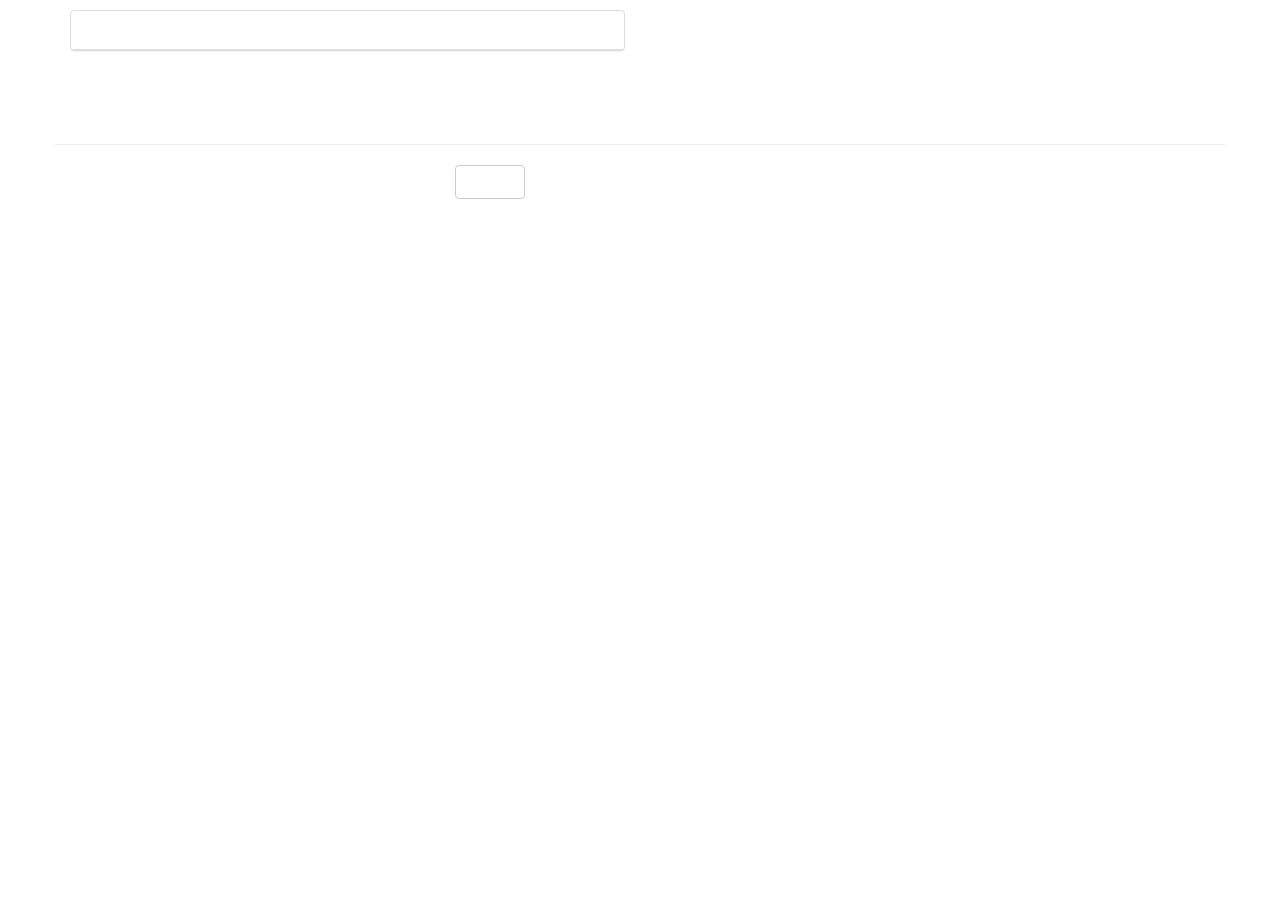
==== angular-form-builder-master/index.html @ d147eb40 "First commit" ====
<!doctype html>
<html ng-app="app">
<head>
    <meta charset="utf-8"/>
    <meta http-equiv="X-UA-Compatible" content="IE=edge"/>
    <title>angular-form-builder</title>
    <link type="text/css" rel="stylesheet" href="//netdna.bootstrapcdn.com/bootstrap/3.1.1/css/bootstrap.min.css"/>
    <link type="text/css" rel="stylesheet" href="example/site.css"/>
    <link type="text/css" rel="stylesheet" href="dist/angular-form-builder.css"/>
    <script src="//ajax.googleapis.com/ajax/libs/jquery/2.1.0/jquery.min.js"></script>
    <script type="text/javascript" src="//netdna.bootstrapcdn.com/bootstrap/3.1.1/js/bootstrap.min.js"></script>
    <script type="text/javascript" src="//code.angularjs.org/1.2.20/angular.min.js"></script>
    <script type="text/javascript" src="dist/angular-form-builder.js"></script>
    <script type="text/javascript" src="dist/angular-form-builder-components.js"></script>
    <script type="text/javascript" src="//kelp404.github.io/angular-validator/dist/angular-validator.min.js"></script>
    <script type="text/javascript" src="//kelp404.github.io/angular-validator/dist/angular-validator-rules.min.js"></script>
    <script type="text/javascript" src="example/demo.js"></script>
</head>
<style>
.container.ng-scope{
    background: transparent !important;
}
textarea, input, div, select, ul, li, a {
 background: transparent !important;
}
label, h2, h3, a, p, select, input, textarea {
    color: #fff !important;
	
}
</style>
<body class="container" ng-controller="DemoController">
    <div class="row">
        <div class="col-md-6">
            <div class="panel panel-default">
                <div class="panel-heading">
                    <h3 class="panel-title">Builder</h3>
                </div>
                <div fb-builder="default"></div>
                
            </div>
        </div>

        <div class="col-md-6">
            <div fb-components></div>
        </div>
    </div>

    <div class="row">
        <h2>Form</h2>
        <hr/>
        <form class="form-horizontal">
            <div ng-model="input" fb-form="default" fb-default="defaultValue"></div>
            <div class="form-group">
                <div class="col-md-8 col-md-offset-4">
                    <input type="submit" ng-click="submit()" class="btn btn-default"/>
                </div>
            </div>
        </form>
        
    </div>

    <div class="row">
        <div class="col-md-12 footer"></div>
    </div>

</body>
</html>
---- angular-form-builder-master/example/site.css ----
body{padding:10px}.footer{height:50px}
---- angular-form-builder-master/dist/angular-form-builder.css ----
.fb-component{padding:10px;cursor:move}.fb-component input{cursor:move}.fb-component label{cursor:move}.fb-component select{cursor:move}.fb-component textarea{cursor:move}.fb-form-object-editable{padding:10px}.fb-form-object-editable.fb-draggable{cursor:move}.fb-form-object-editable.fb-draggable input{cursor:move}.fb-form-object-editable.fb-draggable label{cursor:pointer}.fb-form-object-editable.fb-draggable select{cursor:move}.fb-form-object-editable.fb-draggable textarea{cursor:move}.fb-form-object-editable.empty{cursor:default;margin:6px;height:80px;border:dashed 1px #aaa;background-color:#eee}.fb-draggable.dragging{background-color:#ffffff;position:absolute;z-index:800;-webkit-box-shadow:#666 0 0 20px;-moz-box-shadow:#666 0 0 20px;box-shadow:#666 0 0 20px}.fb-required:after{color:#b94a48;content:' *'}.fb-builder{min-height:250px}.popover .control-label{text-align:left}.popover form{width:240px}
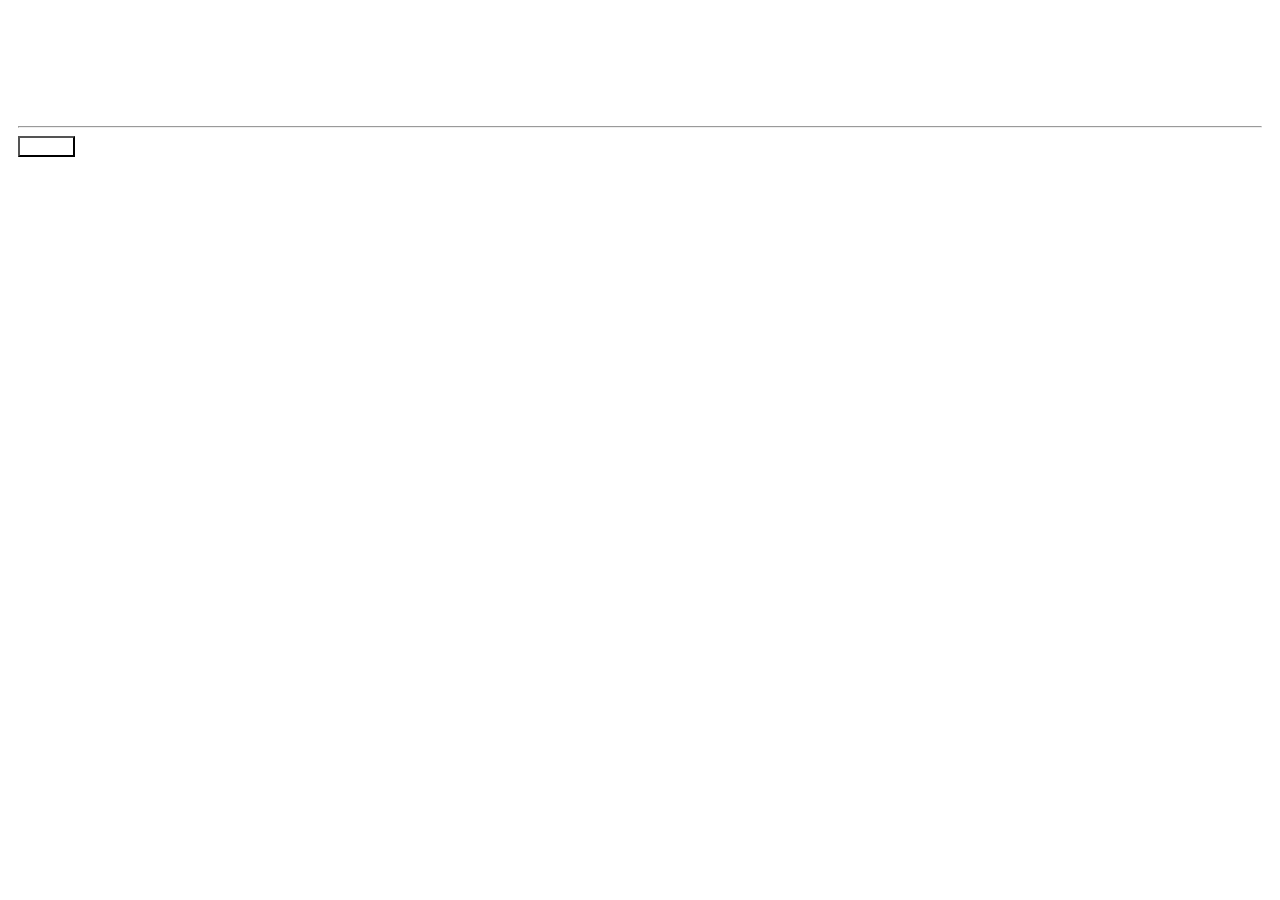
==== commit 333dc54f: "Css src yo.css" ====
--- a/angular-form-builder-master/index.html
+++ b/angular-form-builder-master/index.html
@@ -4,7 +4,7 @@
     <meta charset="utf-8"/>
     <meta http-equiv="X-UA-Compatible" content="IE=edge"/>
     <title>angular-form-builder</title>
-    <link type="text/css" rel="stylesheet" href="//netdna.bootstrapcdn.com/bootstrap/3.1.1/css/bootstrap.min.css"/>
+    <link type="text/css" rel="stylesheet" href="yo.css"/>
     <link type="text/css" rel="stylesheet" href="example/site.css"/>
     <link type="text/css" rel="stylesheet" href="dist/angular-form-builder.css"/>
     <script src="//ajax.googleapis.com/ajax/libs/jquery/2.1.0/jquery.min.js"></script>
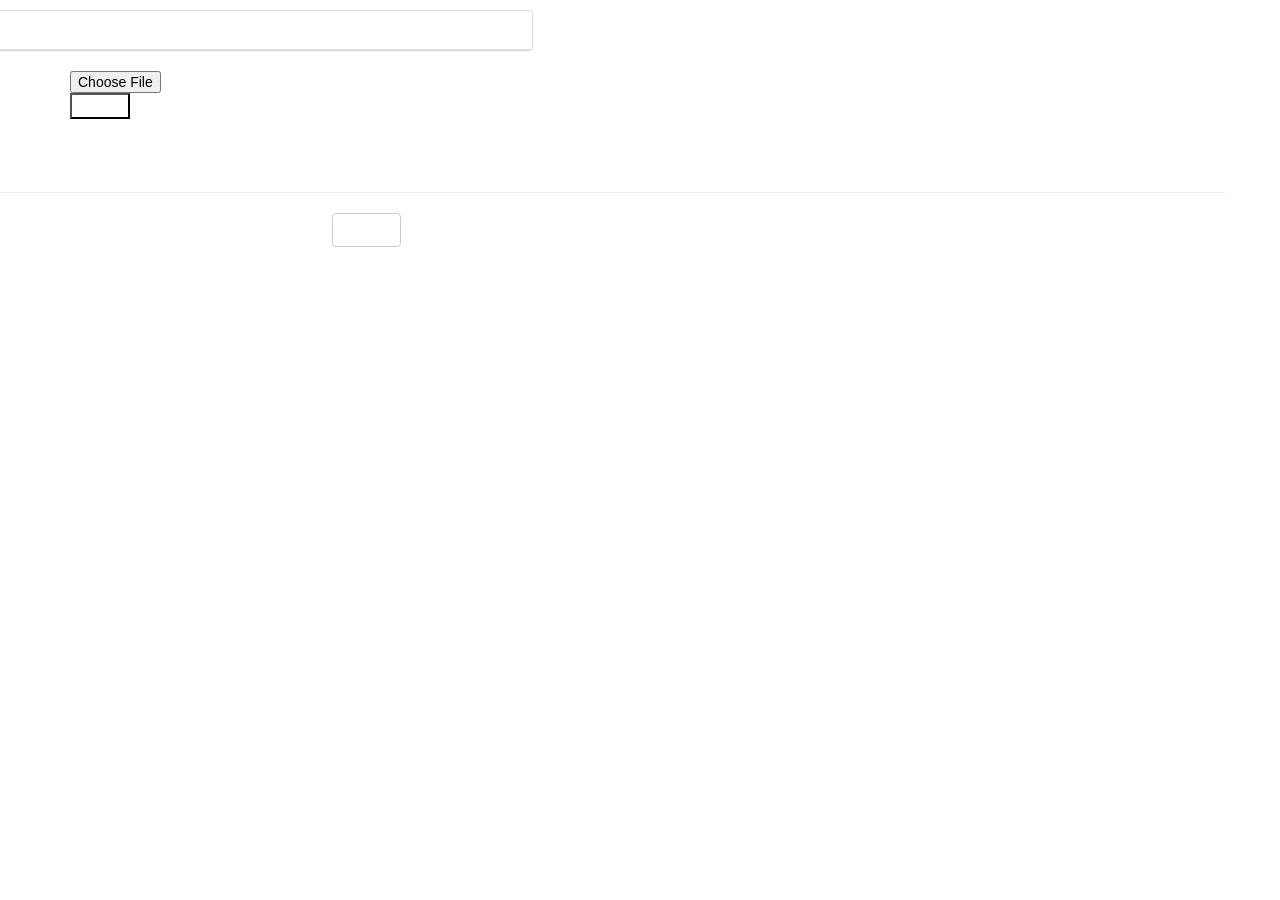
==== commit 51d5696e: "New Drag and Drop" ====
--- a/angular-form-builder-master/index.html
+++ b/angular-form-builder-master/index.html
@@ -44,7 +44,14 @@
             <div fb-components></div>
         </div>
     </div>
+    <div>
+<form>
+     <input type="file" name="pic" accept="image/*">
+  <input type="submit">
+    
+</form>
 
+</div>
     <div class="row">
         <h2>Form</h2>
         <hr/>
